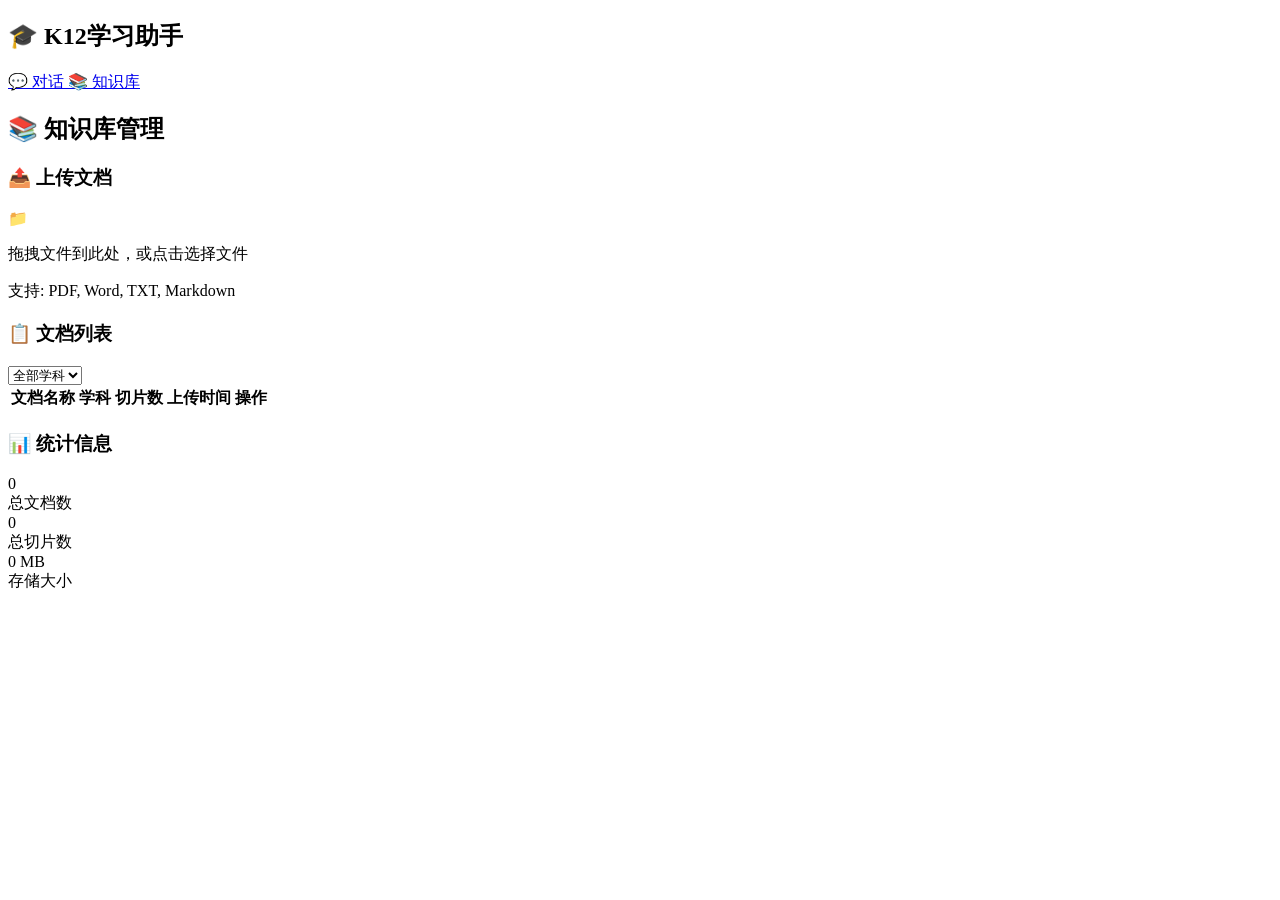
==== web/static/knowledge.html @ 990d2fe7 "feat: add web frontend for K12 Study Assistant - Add index.html: main chat interface with sidebar, m" ====
<!DOCTYPE html>
<html lang="zh-CN">
<head>
    <meta charset="UTF-8">
    <meta name="viewport" content="width=device-width, initial-scale=1.0">
    <title>知识库管理 - K12智能学习助手</title>
    <link rel="stylesheet" href="/static/css/style.css">
    <link rel="stylesheet" href="/static/css/knowledge.css">
</head>
<body>
    <div class="container">
        <!-- 侧边栏 -->
        <aside class="sidebar">
            <div class="sidebar-header">
                <h1 class="logo">🎓 K12学习助手</h1>
            </div>

            <nav class="nav-menu">
                <a href="/" class="nav-item">
                    <span>💬</span> 对话
                </a>
                <a href="/knowledge" class="nav-item active">
                    <span>📚</span> 知识库
                </a>
            </nav>
        </aside>

        <!-- 主内容区域 -->
        <main class="knowledge-main">
            <header class="page-header">
                <h2>📚 知识库管理</h2>
            </header>

            <!-- 上传区域 -->
            <section class="upload-section card">
                <h3>📤 上传文档</h3>
                <div class="upload-area" id="uploadArea">
                    <div class="upload-icon">📁</div>
                    <p>拖拽文件到此处，或点击选择文件</p>
                    <input type="file" id="fileInput" accept=".pdf,.docx,.txt,.md" hidden>
                    <p class="file-types">支持: PDF, Word, TXT, Markdown</p>
                </div>

                <div class="upload-form" id="uploadForm" style="display: none;">
                    <div class="form-row">
                        <div class="form-group">
                            <label>学科</label>
                            <select id="subjectSelect">
                                <option value="数学">数学</option>
                                <option value="语文">语文</option>
                                <option value="英语">英语</option>
                                <option value="物理">物理</option>
                                <option value="化学">化学</option>
                                <option value="生物">生物</option>
                                <option value="历史">历史</option>
                                <option value="地理">地理</option>
                                <option value="政治">政治</option>
                            </select>
                        </div>
                        <div class="form-group">
                            <label>适用年级</label>
                            <select id="gradeSelect" multiple>
                                <option value="小学">小学</option>
                                <option value="初一">初一</option>
                                <option value="初二">初二</option>
                                <option value="初三">初三</option>
                                <option value="高一">高一</option>
                                <option value="高二">高二</option>
                                <option value="高三">高三</option>
                            </select>
                        </div>
                        <div class="form-group">
                            <label>文档标题</label>
                            <input type="text" id="titleInput" placeholder="如：函数知识点总结">
                        </div>
                    </div>
                    <button class="primary-btn" id="uploadBtn">上传并处理</button>
                </div>
            </section>

            <!-- 文档列表 -->
            <section class="documents-section card">
                <div class="section-header">
                    <h3>📋 文档列表</h3>
                    <select id="filterSubject" class="filter-select">
                        <option value="">全部学科</option>
                        <option value="数学">数学</option>
                        <option value="物理">物理</option>
                        <option value="化学">化学</option>
                    </select>
                </div>

                <table class="documents-table">
                    <thead>
                        <tr>
                            <th>文档名称</th>
                            <th>学科</th>
                            <th>切片数</th>
                            <th>上传时间</th>
                            <th>操作</th>
                        </tr>
                    </thead>
                    <tbody id="documentsList">
                        <!-- 动态加载 -->
                    </tbody>
                </table>
            </section>

            <!-- 统计信息 -->
            <section class="stats-section card">
                <h3>📊 统计信息</h3>
                <div class="stats-grid">
                    <div class="stat-card">
                        <div class="stat-value" id="totalDocs">0</div>
                        <div class="stat-label">总文档数</div>
                    </div>
                    <div class="stat-card">
                        <div class="stat-value" id="totalChunks">0</div>
                        <div class="stat-label">总切片数</div>
                    </div>
                    <div class="stat-card">
                        <div class="stat-value" id="storageSize">0 MB</div>
                        <div class="stat-label">存储大小</div>
                    </div>
                </div>

                <div class="subject-stats" id="subjectStats">
                    <!-- 动态加载学科分布 -->
                </div>
            </section>
        </main>
    </div>

    <script src="/static/js/api.js"></script>
    <script src="/static/js/knowledge.js"></script>
</body>
</html>
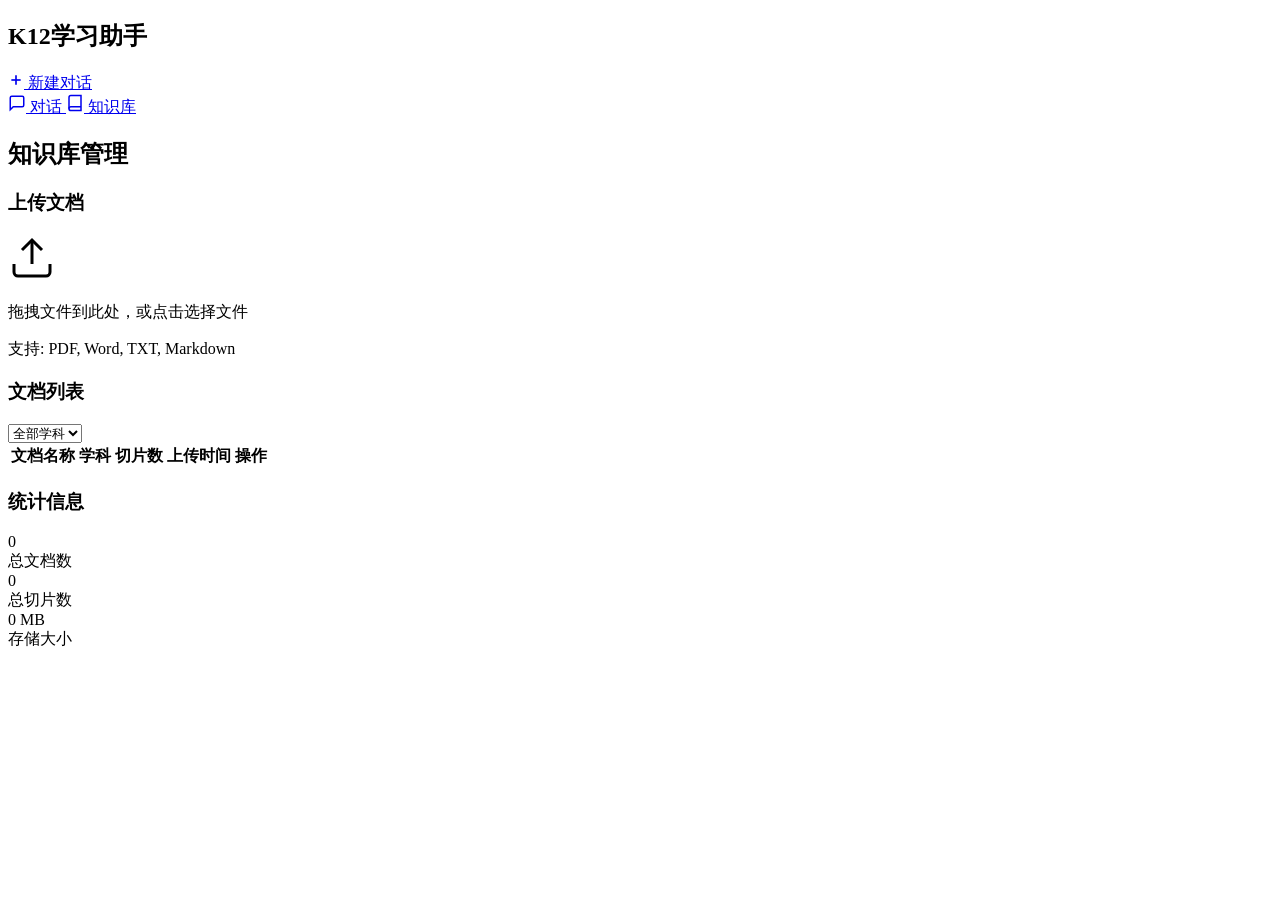
==== commit 8e22d48e: "refactor: 重构UI风格并替换图标与文字标识 本次提交对项目整体UI进行了全面升级： 1.  替换了原有的emoji图标为统一的SVG矢量图标，视觉效果更统一精致 2.  调整了配色方案为温暖" ====
--- a/web/static/knowledge.html
+++ b/web/static/knowledge.html
@@ -12,15 +12,30 @@
         <!-- 侧边栏 -->
         <aside class="sidebar">
             <div class="sidebar-header">
-                <h1 class="logo">🎓 K12学习助手</h1>
+                <h1 class="logo">K12学习助手</h1>
             </div>
+
+            <a href="/" class="new-chat-btn" id="newChatBtn">
+                <svg width="16" height="16" viewBox="0 0 24 24" fill="none" stroke="currentColor" stroke-width="2.5">
+                    <line x1="12" y1="5" x2="12" y2="19"></line>
+                    <line x1="5" y1="12" x2="19" y2="12"></line>
+                </svg>
+                新建对话
+            </a>
 
             <nav class="nav-menu">
                 <a href="/" class="nav-item">
-                    <span>💬</span> 对话
+                    <svg width="18" height="18" viewBox="0 0 24 24" fill="none" stroke="currentColor" stroke-width="2">
+                        <path d="M21 15a2 2 0 0 1-2 2H7l-4 4V5a2 2 0 0 1 2-2h14a2 2 0 0 1 2 2z"></path>
+                    </svg>
+                    对话
                 </a>
                 <a href="/knowledge" class="nav-item active">
-                    <span>📚</span> 知识库
+                    <svg width="18" height="18" viewBox="0 0 24 24" fill="none" stroke="currentColor" stroke-width="2">
+                        <path d="M4 19.5A2.5 2.5 0 0 1 6.5 17H20"></path>
+                        <path d="M6.5 2H20v20H6.5A2.5 2.5 0 0 1 4 19.5v-15A2.5 2.5 0 0 1 6.5 2z"></path>
+                    </svg>
+                    知识库
                 </a>
             </nav>
         </aside>
@@ -28,14 +43,20 @@
         <!-- 主内容区域 -->
         <main class="knowledge-main">
             <header class="page-header">
-                <h2>📚 知识库管理</h2>
+                <h2>知识库管理</h2>
             </header>
 
             <!-- 上传区域 -->
             <section class="upload-section card">
-                <h3>📤 上传文档</h3>
+                <h3>上传文档</h3>
                 <div class="upload-area" id="uploadArea">
-                    <div class="upload-icon">📁</div>
+                    <div class="upload-icon">
+                        <svg width="48" height="48" viewBox="0 0 24 24" fill="none" stroke="currentColor" stroke-width="1.5">
+                            <path d="M21 15v4a2 2 0 0 1-2 2H5a2 2 0 0 1-2-2v-4"></path>
+                            <polyline points="17 8 12 3 7 8"></polyline>
+                            <line x1="12" y1="3" x2="12" y2="15"></line>
+                        </svg>
+                    </div>
                     <p>拖拽文件到此处，或点击选择文件</p>
                     <input type="file" id="fileInput" accept=".pdf,.docx,.txt,.md" hidden>
                     <p class="file-types">支持: PDF, Word, TXT, Markdown</p>
@@ -81,7 +102,7 @@
             <!-- 文档列表 -->
             <section class="documents-section card">
                 <div class="section-header">
-                    <h3>📋 文档列表</h3>
+                    <h3>文档列表</h3>
                     <select id="filterSubject" class="filter-select">
                         <option value="">全部学科</option>
                         <option value="数学">数学</option>
@@ -108,7 +129,7 @@
 
             <!-- 统计信息 -->
             <section class="stats-section card">
-                <h3>📊 统计信息</h3>
+                <h3>统计信息</h3>
                 <div class="stats-grid">
                     <div class="stat-card">
                         <div class="stat-value" id="totalDocs">0</div>
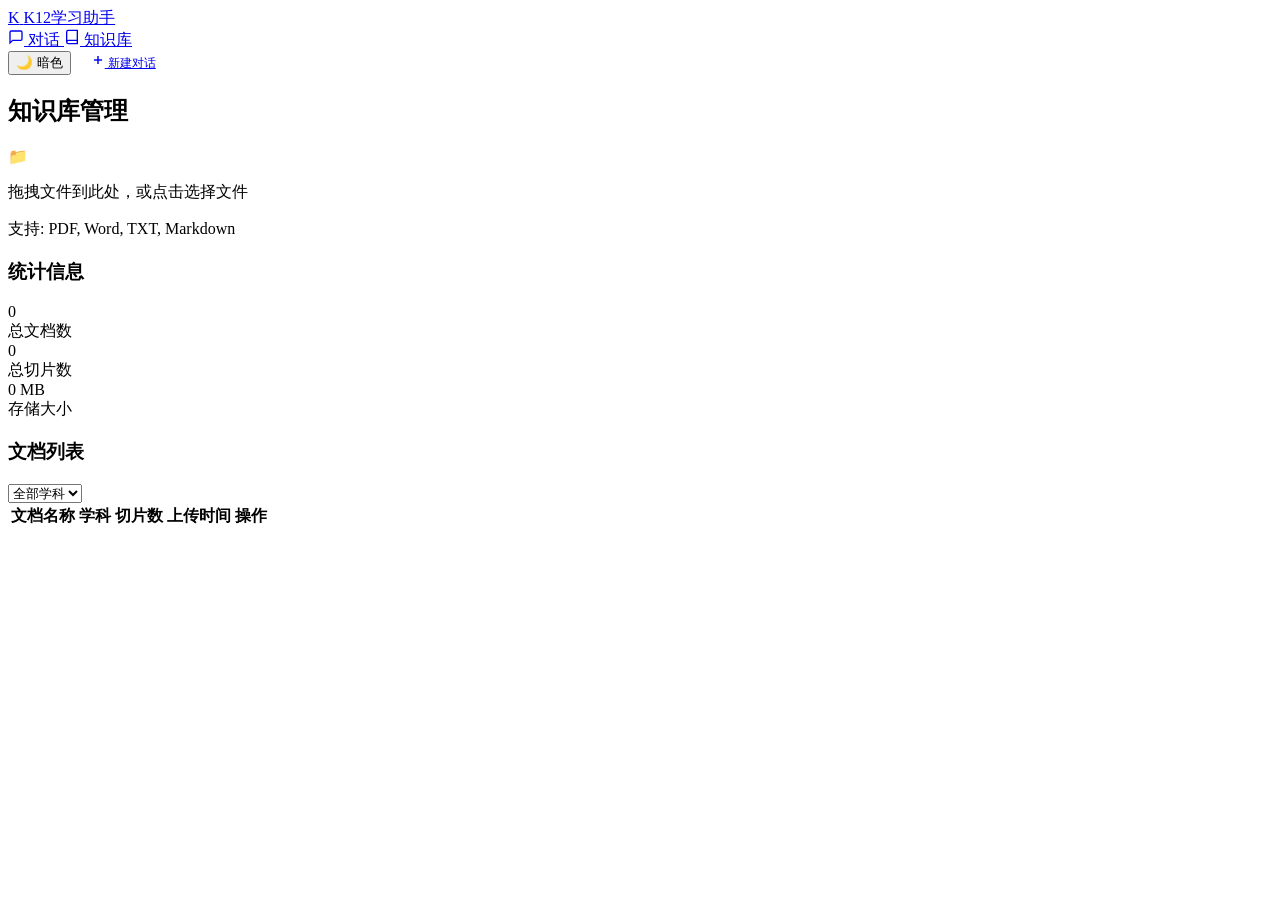
==== commit 08b68583: "feat(web): redesign frontend with glassmorphism style Visual changes: - New color scheme: cyan-blue-" ====
--- a/web/static/knowledge.html
+++ b/web/static/knowledge.html
@@ -4,154 +4,161 @@
     <meta charset="UTF-8">
     <meta name="viewport" content="width=device-width, initial-scale=1.0">
     <title>知识库管理 - K12智能学习助手</title>
-    <link rel="stylesheet" href="/static/css/style.css">
+    <!-- CSS -->
+    <link rel="stylesheet" href="/static/css/variables.css">
+    <link rel="stylesheet" href="/static/css/base.css">
+    <link rel="stylesheet" href="/static/css/layout.css">
+    <link rel="stylesheet" href="/static/css/components.css">
     <link rel="stylesheet" href="/static/css/knowledge.css">
 </head>
 <body>
-    <div class="container">
-        <!-- 侧边栏 -->
-        <aside class="sidebar">
-            <div class="sidebar-header">
-                <h1 class="logo">K12学习助手</h1>
+    <div class="app-container">
+        <!-- 顶部导航栏 -->
+        <nav class="top-nav">
+            <div class="nav-left">
+                <a href="/" class="logo">
+                    <span class="logo-icon">K</span>
+                    <span class="logo-text">K12学习助手</span>
+                </a>
+                <div class="nav-menu">
+                    <a href="/" class="nav-item">
+                        <svg width="16" height="16" viewBox="0 0 24 24" fill="none" stroke="currentColor" stroke-width="2">
+                            <path d="M21 15a2 2 0 0 1-2 2H7l-4 4V5a2 2 0 0 1 2-2h14a2 2 0 0 1 2 2z"></path>
+                        </svg>
+                        <span>对话</span>
+                    </a>
+                    <a href="/knowledge" class="nav-item active">
+                        <svg width="16" height="16" viewBox="0 0 24 24" fill="none" stroke="currentColor" stroke-width="2">
+                            <path d="M4 19.5A2.5 2.5 0 0 1 6.5 17H20"></path>
+                            <path d="M6.5 2H20v20H6.5A2.5 2.5 0 0 1 4 19.5v-15A2.5 2.5 0 0 1 6.5 2z"></path>
+                        </svg>
+                        <span>知识库</span>
+                    </a>
+                </div>
             </div>
-
-            <a href="/" class="new-chat-btn" id="newChatBtn">
-                <svg width="16" height="16" viewBox="0 0 24 24" fill="none" stroke="currentColor" stroke-width="2.5">
-                    <line x1="12" y1="5" x2="12" y2="19"></line>
-                    <line x1="5" y1="12" x2="19" y2="12"></line>
-                </svg>
-                新建对话
-            </a>
-
-            <nav class="nav-menu">
-                <a href="/" class="nav-item">
-                    <svg width="18" height="18" viewBox="0 0 24 24" fill="none" stroke="currentColor" stroke-width="2">
-                        <path d="M21 15a2 2 0 0 1-2 2H7l-4 4V5a2 2 0 0 1 2-2h14a2 2 0 0 1 2 2z"></path>
+            <div class="nav-right">
+                <button class="theme-toggle" title="切换主题">
+                    <span>🌙</span>
+                    <span>暗色</span>
+                </button>
+                <a href="/?new=true" class="btn btn-primary" style="padding: 8px 16px; font-size: 12px;">
+                    <svg width="14" height="14" viewBox="0 0 24 24" fill="none" stroke="currentColor" stroke-width="2.5">
+                        <line x1="12" y1="5" x2="12" y2="19"></line>
+                        <line x1="5" y1="12" x2="19" y2="12"></line>
                     </svg>
-                    对话
+                    新建对话
                 </a>
-                <a href="/knowledge" class="nav-item active">
-                    <svg width="18" height="18" viewBox="0 0 24 24" fill="none" stroke="currentColor" stroke-width="2">
-                        <path d="M4 19.5A2.5 2.5 0 0 1 6.5 17H20"></path>
-                        <path d="M6.5 2H20v20H6.5A2.5 2.5 0 0 1 4 19.5v-15A2.5 2.5 0 0 1 6.5 2z"></path>
-                    </svg>
-                    知识库
-                </a>
-            </nav>
-        </aside>
+            </div>
+        </nav>
 
         <!-- 主内容区域 -->
-        <main class="knowledge-main">
-            <header class="page-header">
-                <h2>知识库管理</h2>
-            </header>
+        <div class="main-wrapper">
+            <main class="knowledge-main">
+                <header class="page-header">
+                    <h2>知识库管理</h2>
+                </header>
 
-            <!-- 上传区域 -->
-            <section class="upload-section card">
-                <h3>上传文档</h3>
-                <div class="upload-area" id="uploadArea">
-                    <div class="upload-icon">
-                        <svg width="48" height="48" viewBox="0 0 24 24" fill="none" stroke="currentColor" stroke-width="1.5">
-                            <path d="M21 15v4a2 2 0 0 1-2 2H5a2 2 0 0 1-2-2v-4"></path>
-                            <polyline points="17 8 12 3 7 8"></polyline>
-                            <line x1="12" y1="3" x2="12" y2="15"></line>
-                        </svg>
+                <!-- 上传区域 -->
+                <section class="upload-section">
+                    <div class="upload-area" id="uploadArea">
+                        <div class="upload-icon">📁</div>
+                        <p>拖拽文件到此处，或点击选择文件</p>
+                        <p class="upload-hint">支持: PDF, Word, TXT, Markdown</p>
+                        <input type="file" id="fileInput" accept=".pdf,.docx,.txt,.md" hidden>
                     </div>
-                    <p>拖拽文件到此处，或点击选择文件</p>
-                    <input type="file" id="fileInput" accept=".pdf,.docx,.txt,.md" hidden>
-                    <p class="file-types">支持: PDF, Word, TXT, Markdown</p>
-                </div>
 
-                <div class="upload-form" id="uploadForm" style="display: none;">
-                    <div class="form-row">
-                        <div class="form-group">
-                            <label>学科</label>
-                            <select id="subjectSelect">
-                                <option value="数学">数学</option>
-                                <option value="语文">语文</option>
-                                <option value="英语">英语</option>
-                                <option value="物理">物理</option>
-                                <option value="化学">化学</option>
-                                <option value="生物">生物</option>
-                                <option value="历史">历史</option>
-                                <option value="地理">地理</option>
-                                <option value="政治">政治</option>
-                            </select>
+                    <div class="upload-form" id="uploadForm" style="display: none;">
+                        <div class="form-row">
+                            <div class="form-group">
+                                <label>学科</label>
+                                <select id="subjectSelect">
+                                    <option value="数学">数学</option>
+                                    <option value="语文">语文</option>
+                                    <option value="英语">英语</option>
+                                    <option value="物理">物理</option>
+                                    <option value="化学">化学</option>
+                                    <option value="生物">生物</option>
+                                    <option value="历史">历史</option>
+                                    <option value="地理">地理</option>
+                                    <option value="政治">政治</option>
+                                </select>
+                            </div>
+                            <div class="form-group">
+                                <label>适用年级</label>
+                                <select id="gradeSelect" multiple>
+                                    <option value="小学">小学</option>
+                                    <option value="初一">初一</option>
+                                    <option value="初二">初二</option>
+                                    <option value="初三">初三</option>
+                                    <option value="高一">高一</option>
+                                    <option value="高二">高二</option>
+                                    <option value="高三">高三</option>
+                                </select>
+                            </div>
+                            <div class="form-group">
+                                <label>文档标题</label>
+                                <input type="text" id="titleInput" placeholder="如：函数知识点总结">
+                            </div>
                         </div>
-                        <div class="form-group">
-                            <label>适用年级</label>
-                            <select id="gradeSelect" multiple>
-                                <option value="小学">小学</option>
-                                <option value="初一">初一</option>
-                                <option value="初二">初二</option>
-                                <option value="初三">初三</option>
-                                <option value="高一">高一</option>
-                                <option value="高二">高二</option>
-                                <option value="高三">高三</option>
-                            </select>
+                        <button class="btn btn-primary" id="uploadBtn">上传并处理</button>
+                    </div>
+                </section>
+
+                <!-- 统计信息 -->
+                <section class="stats-section">
+                    <h3>统计信息</h3>
+                    <div class="stats-grid">
+                        <div class="stat-card">
+                            <div class="stat-value" id="totalDocs">0</div>
+                            <div class="stat-label">总文档数</div>
                         </div>
-                        <div class="form-group">
-                            <label>文档标题</label>
-                            <input type="text" id="titleInput" placeholder="如：函数知识点总结">
+                        <div class="stat-card">
+                            <div class="stat-value" id="totalChunks">0</div>
+                            <div class="stat-label">总切片数</div>
+                        </div>
+                        <div class="stat-card">
+                            <div class="stat-value" id="storageSize">0 MB</div>
+                            <div class="stat-label">存储大小</div>
                         </div>
                     </div>
-                    <button class="primary-btn" id="uploadBtn">上传并处理</button>
-                </div>
-            </section>
+                </section>
 
-            <!-- 文档列表 -->
-            <section class="documents-section card">
-                <div class="section-header">
-                    <h3>文档列表</h3>
-                    <select id="filterSubject" class="filter-select">
-                        <option value="">全部学科</option>
-                        <option value="数学">数学</option>
-                        <option value="物理">物理</option>
-                        <option value="化学">化学</option>
-                    </select>
-                </div>
+                <!-- 文档列表 -->
+                <section class="documents-section">
+                    <div class="section-header">
+                        <h3>文档列表</h3>
+                        <select id="filterSubject" class="filter-select">
+                            <option value="">全部学科</option>
+                            <option value="数学">数学</option>
+                            <option value="物理">物理</option>
+                            <option value="化学">化学</option>
+                            <option value="英语">英语</option>
+                        </select>
+                    </div>
 
-                <table class="documents-table">
-                    <thead>
-                        <tr>
-                            <th>文档名称</th>
-                            <th>学科</th>
-                            <th>切片数</th>
-                            <th>上传时间</th>
-                            <th>操作</th>
-                        </tr>
-                    </thead>
-                    <tbody id="documentsList">
-                        <!-- 动态加载 -->
-                    </tbody>
-                </table>
-            </section>
-
-            <!-- 统计信息 -->
-            <section class="stats-section card">
-                <h3>统计信息</h3>
-                <div class="stats-grid">
-                    <div class="stat-card">
-                        <div class="stat-value" id="totalDocs">0</div>
-                        <div class="stat-label">总文档数</div>
+                    <div class="documents-table-wrapper">
+                        <table class="documents-table">
+                            <thead>
+                                <tr>
+                                    <th>文档名称</th>
+                                    <th>学科</th>
+                                    <th>切片数</th>
+                                    <th>上传时间</th>
+                                    <th>操作</th>
+                                </tr>
+                            </thead>
+                            <tbody id="documentsList">
+                                <!-- 动态加载 -->
+                            </tbody>
+                        </table>
                     </div>
-                    <div class="stat-card">
-                        <div class="stat-value" id="totalChunks">0</div>
-                        <div class="stat-label">总切片数</div>
-                    </div>
-                    <div class="stat-card">
-                        <div class="stat-value" id="storageSize">0 MB</div>
-                        <div class="stat-label">存储大小</div>
-                    </div>
-                </div>
-
-                <div class="subject-stats" id="subjectStats">
-                    <!-- 动态加载学科分布 -->
-                </div>
-            </section>
-        </main>
+                </section>
+            </main>
+        </div>
     </div>
 
+    <!-- JavaScript -->
+    <script src="/static/js/theme.js"></script>
     <script src="/static/js/api.js"></script>
     <script src="/static/js/knowledge.js"></script>
 </body>
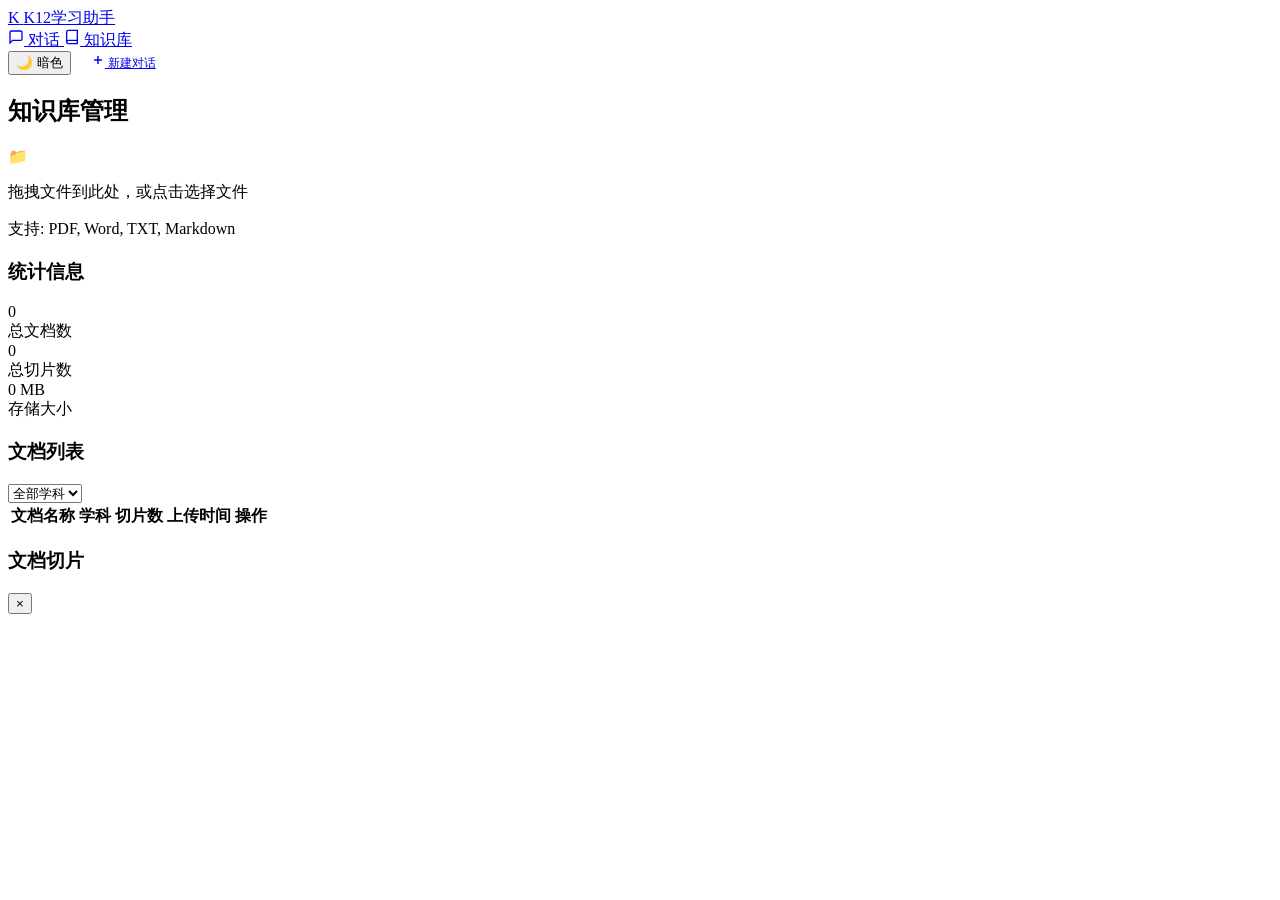
==== commit 8427027a: "feat: add document chunk viewing feature 1. 新增后端API接口获取文档切片 2. 新增前端查看文档切片的模态框与相关逻辑 3. 添加查看切片按钮到文档列表 " ====
--- a/web/static/knowledge.html
+++ b/web/static/knowledge.html
@@ -157,6 +157,19 @@
         </div>
     </div>
 
+    <!-- 切片查看模态框 -->
+    <div class="modal" id="chunksModal">
+        <div class="modal-content">
+            <div class="modal-header">
+                <h3 id="chunksModalTitle">文档切片</h3>
+                <button class="modal-close" onclick="closeChunksModal()">&times;</button>
+            </div>
+            <div class="modal-body" id="chunksModalBody">
+                <!-- 切片内容将动态加载 -->
+            </div>
+        </div>
+    </div>
+
     <!-- JavaScript -->
     <script src="/static/js/theme.js"></script>
     <script src="/static/js/api.js"></script>
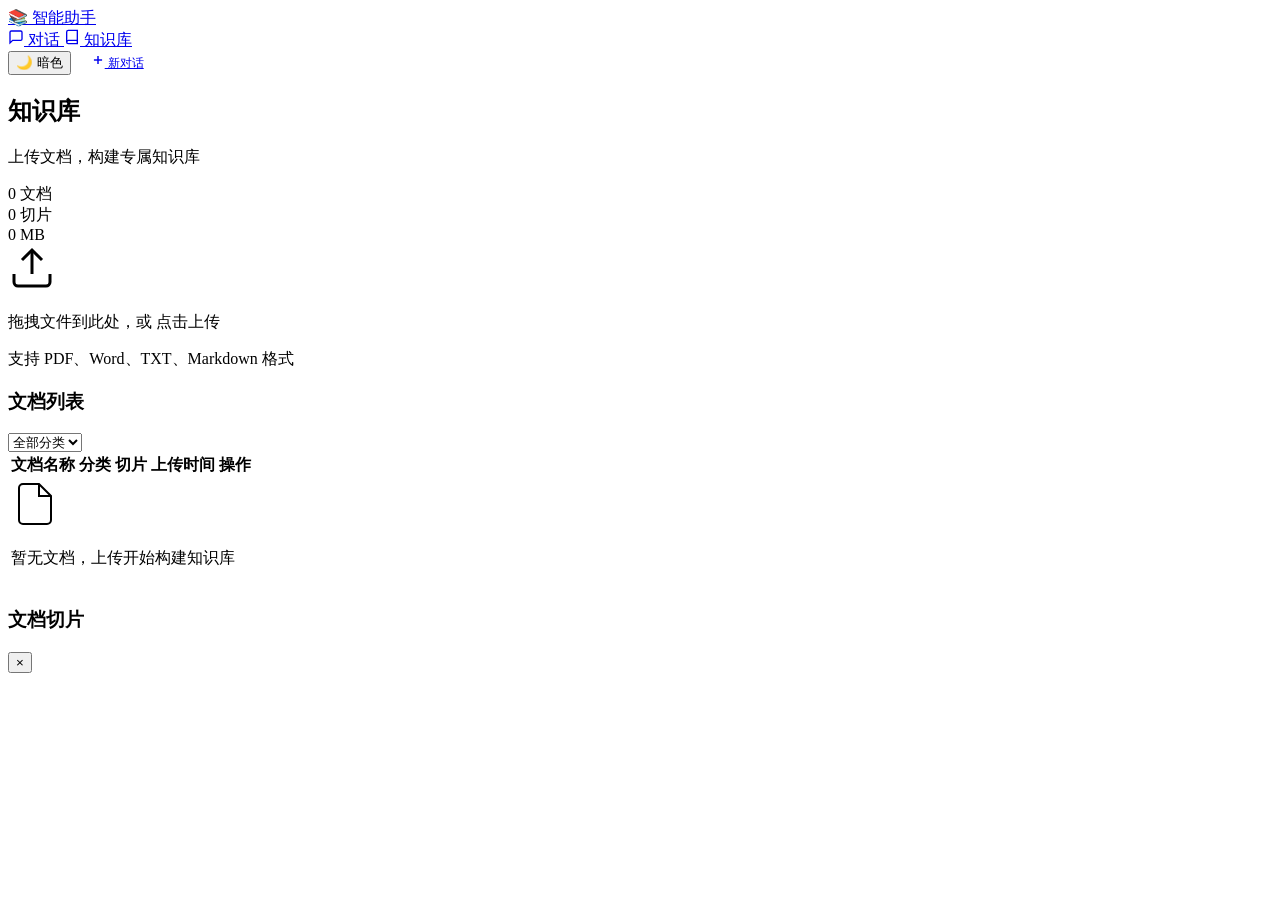
==== commit 519d6884: "refactor: 重构主题配色与UI样式，新增智能文档分类功能 1. 全局替换旧配色系统为新的蓝紫主色调 2. 重构CSS变量与组件样式，统一设计语言 3. 新增文档智能分类模块，支持自动识别文档类" ====
--- a/web/static/knowledge.html
+++ b/web/static/knowledge.html
@@ -3,7 +3,7 @@
 <head>
     <meta charset="UTF-8">
     <meta name="viewport" content="width=device-width, initial-scale=1.0">
-    <title>知识库管理 - K12智能学习助手</title>
+    <title>知识库管理 - 智能学习助手</title>
     <!-- CSS -->
     <link rel="stylesheet" href="/static/css/variables.css">
     <link rel="stylesheet" href="/static/css/base.css">
@@ -17,8 +17,8 @@
         <nav class="top-nav">
             <div class="nav-left">
                 <a href="/" class="logo">
-                    <span class="logo-icon">K</span>
-                    <span class="logo-text">K12学习助手</span>
+                    <span class="logo-icon">📚</span>
+                    <span class="logo-text">智能助手</span>
                 </a>
                 <div class="nav-menu">
                     <a href="/" class="nav-item">
@@ -46,7 +46,7 @@
                         <line x1="12" y1="5" x2="12" y2="19"></line>
                         <line x1="5" y1="12" x2="19" y2="12"></line>
                     </svg>
-                    新建对话
+                    新对话
                 </a>
             </div>
         </nav>
@@ -54,24 +54,61 @@
         <!-- 主内容区域 -->
         <div class="main-wrapper">
             <main class="knowledge-main">
-                <header class="page-header">
-                    <h2>知识库管理</h2>
-                </header>
+                <!-- 页面标题 + 统计信息 -->
+                <div class="page-header-row">
+                    <div class="page-header-left">
+                        <h2>知识库</h2>
+                        <p class="page-subtitle">上传文档，构建专属知识库</p>
+                    </div>
+                    <div class="page-stats">
+                        <div class="stat-item">
+                            <span class="stat-num" id="totalDocs">0</span>
+                            <span class="stat-label">文档</span>
+                        </div>
+                        <div class="stat-item">
+                            <span class="stat-num" id="totalChunks">0</span>
+                            <span class="stat-label">切片</span>
+                        </div>
+                        <div class="stat-item">
+                            <span class="stat-num" id="storageSize">0</span>
+                            <span class="stat-label">MB</span>
+                        </div>
+                    </div>
+                </div>
 
                 <!-- 上传区域 -->
                 <section class="upload-section">
                     <div class="upload-area" id="uploadArea">
-                        <div class="upload-icon">📁</div>
-                        <p>拖拽文件到此处，或点击选择文件</p>
-                        <p class="upload-hint">支持: PDF, Word, TXT, Markdown</p>
-                        <input type="file" id="fileInput" accept=".pdf,.docx,.txt,.md" hidden>
+                        <div class="upload-content">
+                            <div class="upload-icon">
+                                <svg width="48" height="48" viewBox="0 0 24 24" fill="none" stroke="currentColor" stroke-width="1.5">
+                                    <path d="M21 15v4a2 2 0 0 1-2 2H5a2 2 0 0 1-2-2v-4"></path>
+                                    <polyline points="17 8 12 3 7 8"></polyline>
+                                    <line x1="12" y1="3" x2="12" y2="15"></line>
+                                </svg>
+                            </div>
+                            <div class="upload-text">
+                                <p class="upload-main-text">拖拽文件到此处，或 <span class="upload-link">点击上传</span></p>
+                                <p class="upload-hint">支持 PDF、Word、TXT、Markdown 格式</p>
+                            </div>
+                        </div>
+                        <input type="file" id="fileInput" accept=".pdf,.docx,.doc,.txt,.md" hidden>
                     </div>
 
                     <div class="upload-form" id="uploadForm" style="display: none;">
-                        <div class="form-row">
+                        <div class="selected-file">
+                            <svg width="20" height="20" viewBox="0 0 24 24" fill="none" stroke="currentColor" stroke-width="2">
+                                <path d="M14 2H6a2 2 0 0 0-2 2v16a2 2 0 0 0 2 2h12a2 2 0 0 0 2-2V8z"></path>
+                                <polyline points="14 2 14 8 20 8"></polyline>
+                            </svg>
+                            <span id="selectedFileName">文件名.pdf</span>
+                        </div>
+
+                        <div class="form-grid">
                             <div class="form-group">
-                                <label>学科</label>
+                                <label>分类</label>
                                 <select id="subjectSelect">
+                                    <option value="" selected>自动识别</option>
                                     <option value="数学">数学</option>
                                     <option value="语文">语文</option>
                                     <option value="英语">英语</option>
@@ -81,10 +118,16 @@
                                     <option value="历史">历史</option>
                                     <option value="地理">地理</option>
                                     <option value="政治">政治</option>
+                                    <option value="公司文档">公司文档</option>
+                                    <option value="技术文档">技术文档</option>
+                                    <option value="产品文档">产品文档</option>
+                                    <option value="研究报告">研究报告</option>
+                                    <option value="政策法规">政策法规</option>
+                                    <option value="其他">其他</option>
                                 </select>
                             </div>
                             <div class="form-group">
-                                <label>适用年级</label>
+                                <label>年级</label>
                                 <select id="gradeSelect" multiple>
                                     <option value="小学">小学</option>
                                     <option value="初一">初一</option>
@@ -96,29 +139,28 @@
                                 </select>
                             </div>
                             <div class="form-group">
-                                <label>文档标题</label>
-                                <input type="text" id="titleInput" placeholder="如：函数知识点总结">
-                            </div>
-                        </div>
-                        <button class="btn btn-primary" id="uploadBtn">上传并处理</button>
-                    </div>
-                </section>
-
-                <!-- 统计信息 -->
-                <section class="stats-section">
-                    <h3>统计信息</h3>
-                    <div class="stats-grid">
-                        <div class="stat-card">
-                            <div class="stat-value" id="totalDocs">0</div>
-                            <div class="stat-label">总文档数</div>
-                        </div>
-                        <div class="stat-card">
-                            <div class="stat-value" id="totalChunks">0</div>
-                            <div class="stat-label">总切片数</div>
-                        </div>
-                        <div class="stat-card">
-                            <div class="stat-value" id="storageSize">0 MB</div>
-                            <div class="stat-label">存储大小</div>
+                                <label>标题</label>
+                                <input type="text" id="titleInput" placeholder="默认使用文件名">
+                            </div>
+                        </div>
+
+                        <div class="form-options">
+                            <label class="checkbox-label">
+                                <input type="checkbox" id="autoClassify" checked>
+                                <span>智能分类（自动识别类型、关键词）</span>
+                            </label>
+                        </div>
+
+                        <div class="form-actions">
+                            <button class="btn btn-secondary" id="cancelBtn">取消</button>
+                            <button class="btn btn-primary" id="uploadBtn">
+                                <svg width="16" height="16" viewBox="0 0 24 24" fill="none" stroke="currentColor" stroke-width="2">
+                                    <path d="M21 15v4a2 2 0 0 1-2 2H5a2 2 0 0 1-2-2v-4"></path>
+                                    <polyline points="17 8 12 3 7 8"></polyline>
+                                    <line x1="12" y1="3" x2="12" y2="15"></line>
+                                </svg>
+                                上传
+                            </button>
                         </div>
                     </div>
                 </section>
@@ -127,28 +169,48 @@
                 <section class="documents-section">
                     <div class="section-header">
                         <h3>文档列表</h3>
-                        <select id="filterSubject" class="filter-select">
-                            <option value="">全部学科</option>
-                            <option value="数学">数学</option>
-                            <option value="物理">物理</option>
-                            <option value="化学">化学</option>
-                            <option value="英语">英语</option>
-                        </select>
+                        <div class="section-actions">
+                            <select id="filterSubject" class="filter-select">
+                                <option value="">全部分类</option>
+                                <option value="未分类">未分类</option>
+                                <option value="数学">数学</option>
+                                <option value="语文">语文</option>
+                                <option value="英语">英语</option>
+                                <option value="物理">物理</option>
+                                <option value="化学">化学</option>
+                                <option value="生物">生物</option>
+                                <option value="历史">历史</option>
+                                <option value="地理">地理</option>
+                                <option value="政治">政治</option>
+                                <option value="公司文档">公司文档</option>
+                                <option value="技术文档">技术文档</option>
+                            </select>
+                        </div>
                     </div>
 
                     <div class="documents-table-wrapper">
                         <table class="documents-table">
                             <thead>
                                 <tr>
-                                    <th>文档名称</th>
-                                    <th>学科</th>
-                                    <th>切片数</th>
-                                    <th>上传时间</th>
-                                    <th>操作</th>
+                                    <th class="col-name">文档名称</th>
+                                    <th class="col-category">分类</th>
+                                    <th class="col-chunks">切片</th>
+                                    <th class="col-time">上传时间</th>
+                                    <th class="col-actions">操作</th>
                                 </tr>
                             </thead>
                             <tbody id="documentsList">
-                                <!-- 动态加载 -->
+                                <tr class="empty-row">
+                                    <td colspan="5">
+                                        <div class="empty-content">
+                                            <svg width="48" height="48" viewBox="0 0 24 24" fill="none" stroke="currentColor" stroke-width="1">
+                                                <path d="M14 2H6a2 2 0 0 0-2 2v16a2 2 0 0 0 2 2h12a2 2 0 0 0 2-2V8z"></path>
+                                                <polyline points="14 2 14 8 20 8"></polyline>
+                                            </svg>
+                                            <p>暂无文档，上传开始构建知识库</p>
+                                        </div>
+                                    </td>
+                                </tr>
                             </tbody>
                         </table>
                     </div>
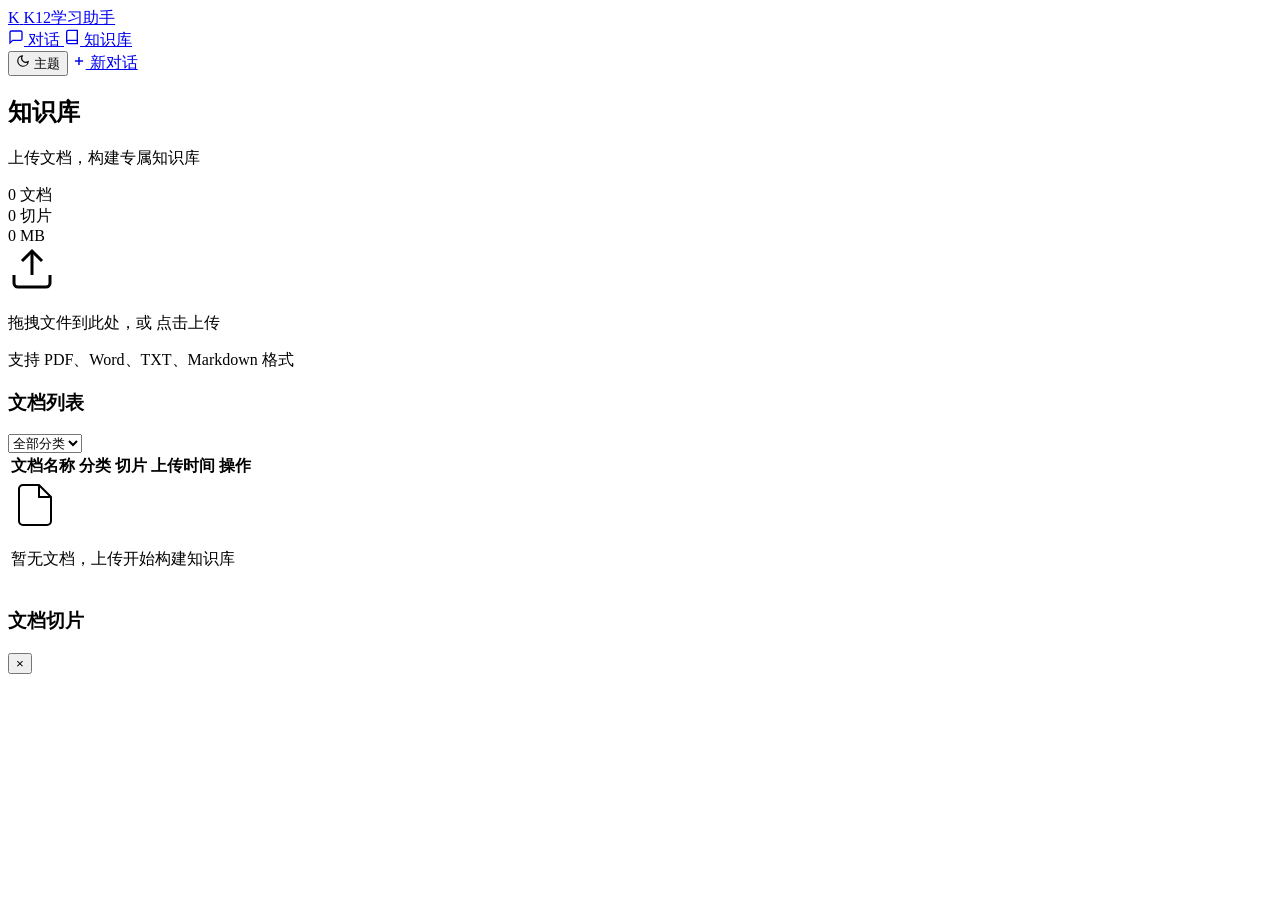
==== commit 2cc417d6: "refactor: 重构前端UI样式与主题系统，优化交互体验 本次提交对整个前端项目进行了全面的样式重构与功能优化： 1. 新增完整的明暗主题色系统，支持系统主题自动切换 2. 重构主题切换按钮，使用" ====
--- a/web/static/knowledge.html
+++ b/web/static/knowledge.html
@@ -3,7 +3,9 @@
 <head>
     <meta charset="UTF-8">
     <meta name="viewport" content="width=device-width, initial-scale=1.0">
-    <title>知识库管理 - 智能学习助手</title>
+    <title>知识库管理 - K12智能学习助手</title>
+    <meta name="theme-color" content="#f8f7fc" media="(prefers-color-scheme: light)">
+    <meta name="theme-color" content="#0b0a10" media="(prefers-color-scheme: dark)">
     <!-- CSS -->
     <link rel="stylesheet" href="/static/css/variables.css">
     <link rel="stylesheet" href="/static/css/base.css">
@@ -17,8 +19,8 @@
         <nav class="top-nav">
             <div class="nav-left">
                 <a href="/" class="logo">
-                    <span class="logo-icon">📚</span>
-                    <span class="logo-text">智能助手</span>
+                    <span class="logo-icon">K</span>
+                    <span class="logo-text">K12学习助手</span>
                 </a>
                 <div class="nav-menu">
                     <a href="/" class="nav-item">
@@ -37,11 +39,13 @@
                 </div>
             </div>
             <div class="nav-right">
-                <button class="theme-toggle" title="切换主题">
-                    <span>🌙</span>
-                    <span>暗色</span>
+                <button class="theme-toggle" title="切换主题" aria-label="切换深色/浅色主题">
+                    <svg width="14" height="14" viewBox="0 0 24 24" fill="none" stroke="currentColor" stroke-width="2" stroke-linecap="round" stroke-linejoin="round">
+                        <path d="M21 12.79A9 9 0 1 1 11.21 3 7 7 0 0 0 21 12.79z"></path>
+                    </svg>
+                    <span>主题</span>
                 </button>
-                <a href="/?new=true" class="btn btn-primary" style="padding: 8px 16px; font-size: 12px;">
+                <a href="/?new=true" class="btn btn-primary btn-sm">
                     <svg width="14" height="14" viewBox="0 0 24 24" fill="none" stroke="currentColor" stroke-width="2.5">
                         <line x1="12" y1="5" x2="12" y2="19"></line>
                         <line x1="5" y1="12" x2="19" y2="12"></line>
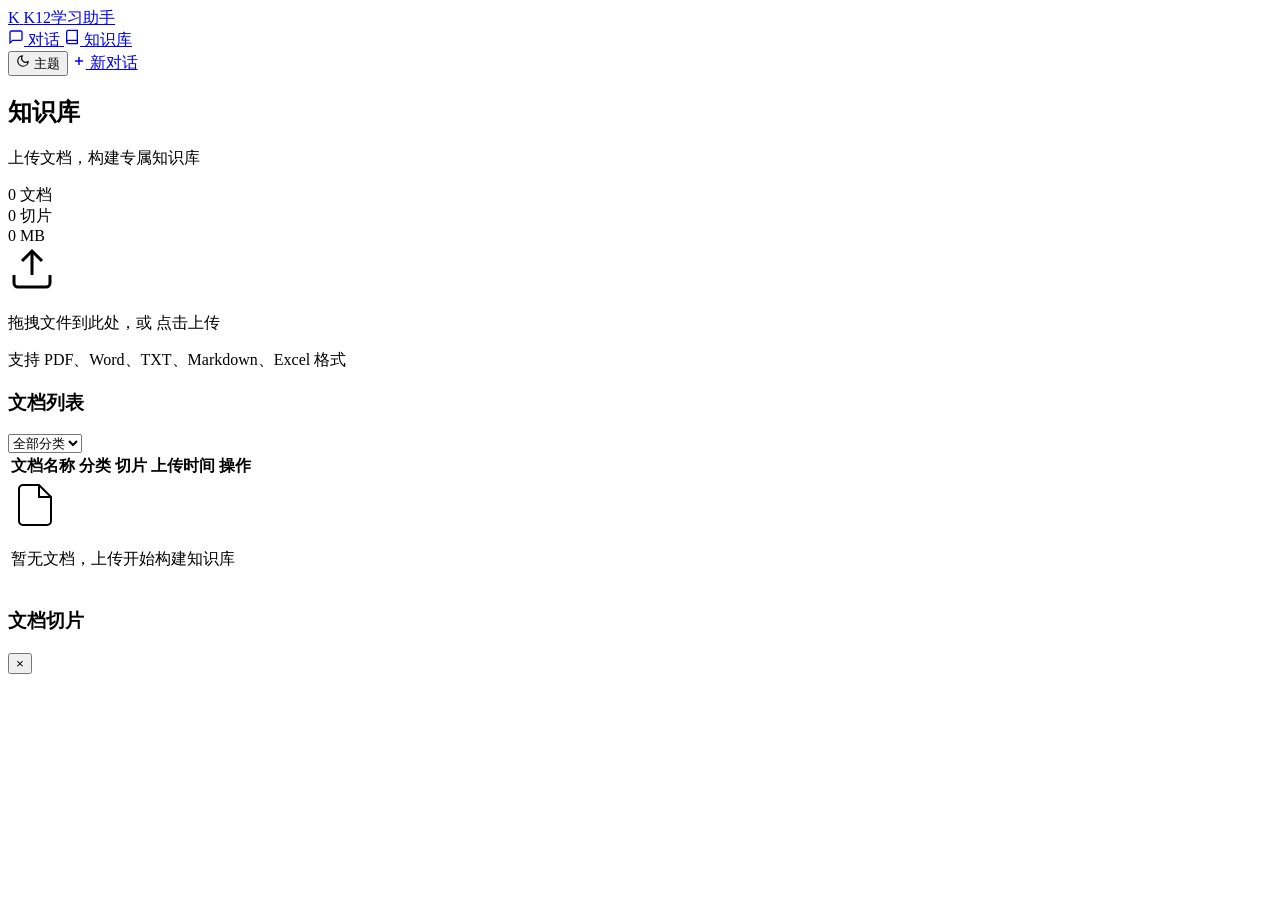
==== commit f74edb85: "feat: add support for excel document parsing 1. add pandas and openpyxl dependencies 2. implement ex" ====
--- a/web/static/knowledge.html
+++ b/web/static/knowledge.html
@@ -93,10 +93,10 @@
                             </div>
                             <div class="upload-text">
                                 <p class="upload-main-text">拖拽文件到此处，或 <span class="upload-link">点击上传</span></p>
-                                <p class="upload-hint">支持 PDF、Word、TXT、Markdown 格式</p>
-                            </div>
-                        </div>
-                        <input type="file" id="fileInput" accept=".pdf,.docx,.doc,.txt,.md" hidden>
+                                <p class="upload-hint">支持 PDF、Word、TXT、Markdown、Excel 格式</p>
+                            </div>
+                        </div>
+                        <input type="file" id="fileInput" accept=".pdf,.docx,.doc,.txt,.md,.xlsx,.xls" hidden>
                     </div>
 
                     <div class="upload-form" id="uploadForm" style="display: none;">
